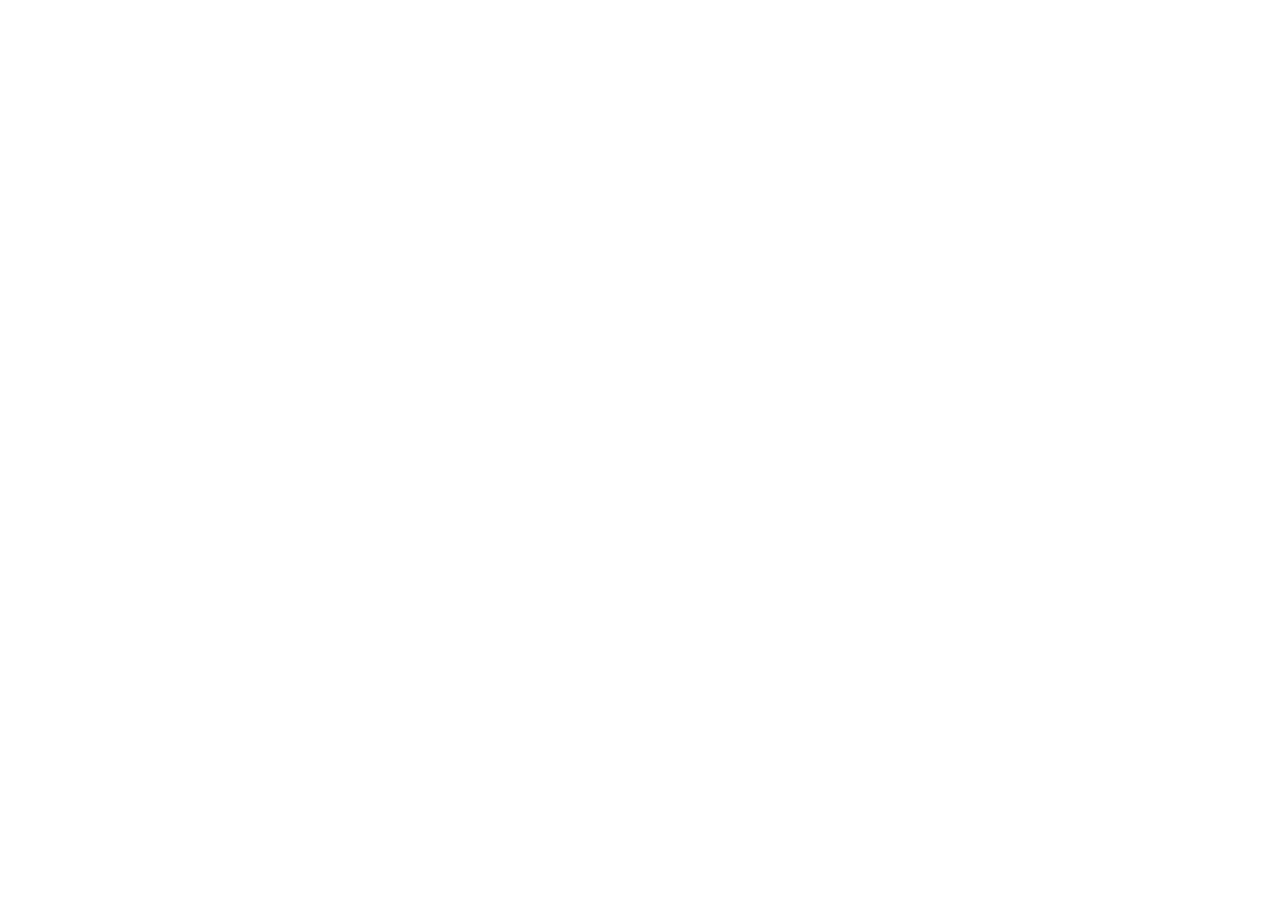
==== listing.html @ 56451019 "created listing page" ====
<!DOCTYPE html>

<html lang="en">
<head>
    <meta charset="UTF-8">
    <meta name="viewport" content="width=device-width, initial-scale=1.0">
    <title>Create Job Listing</title>
</head>

<body>
    
</body>
</html>
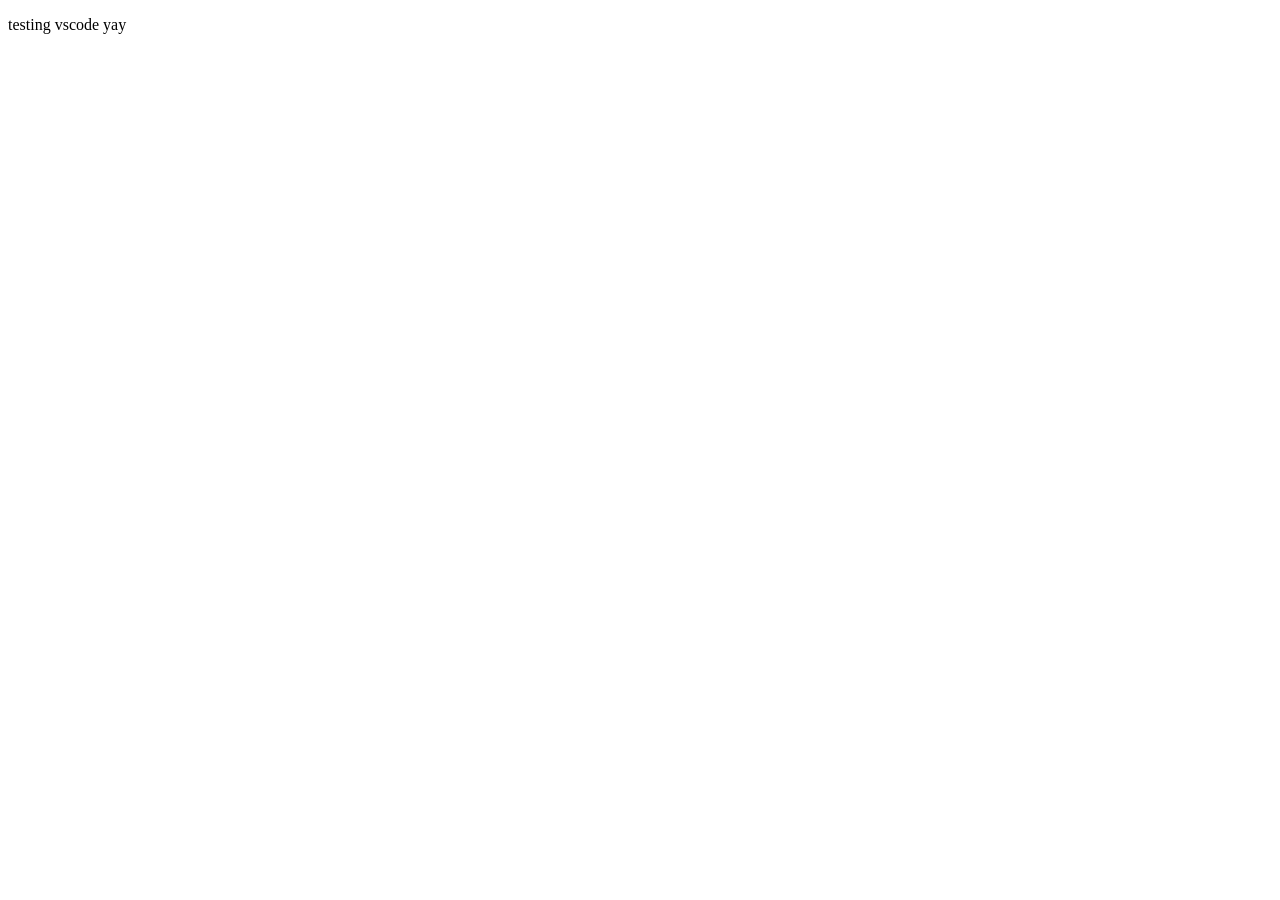
==== commit d8fb0655: "testing Source control on Vscode" ====
--- a/listing.html
+++ b/listing.html
@@ -8,6 +8,6 @@
 </head>
 
 <body>
-    
+    <p>testing vscode yay</p>
 </body>
 </html>
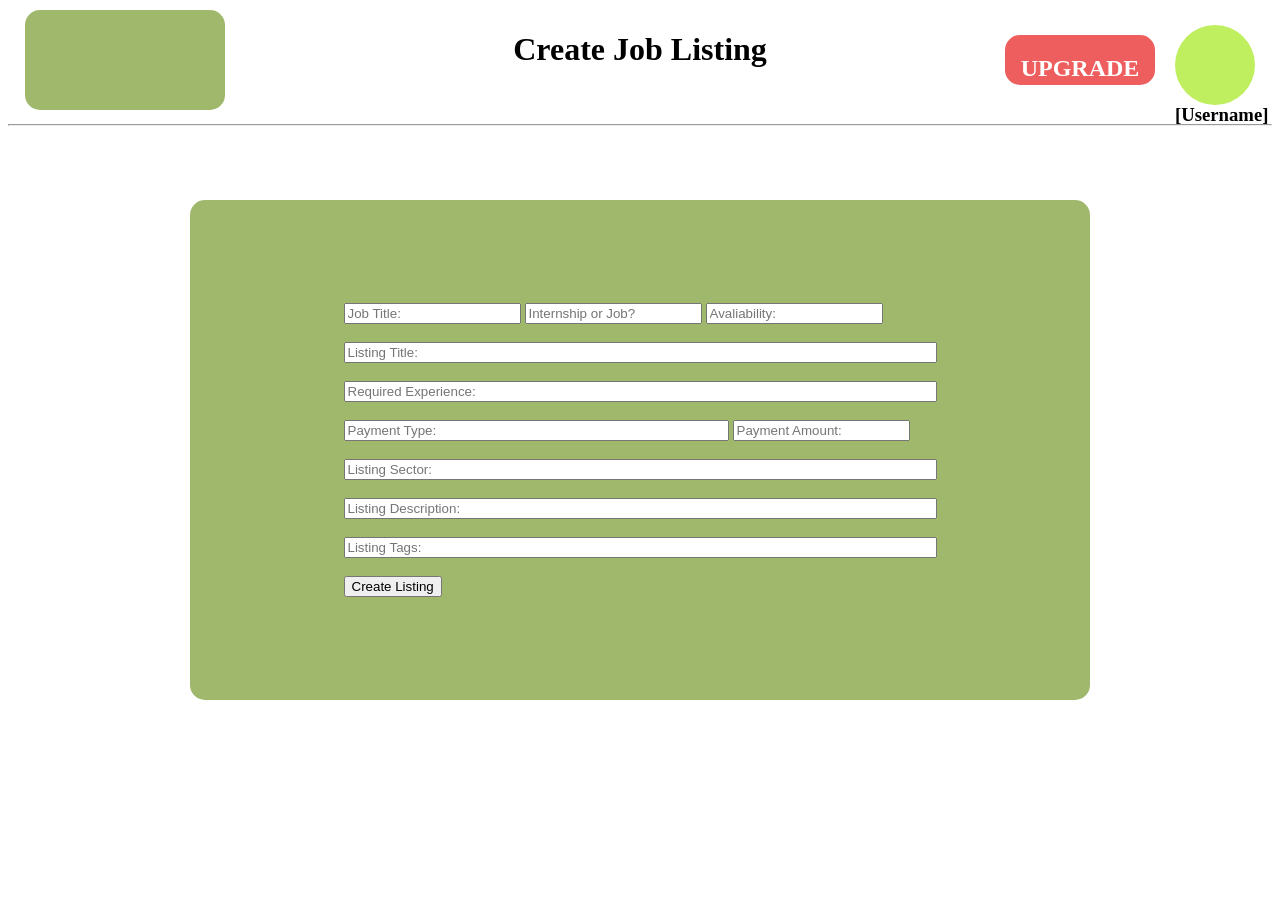
==== commit 462919ad: "made more changes to listing.html" ====
--- a/listing.html
+++ b/listing.html
@@ -5,9 +5,111 @@
     <meta charset="UTF-8">
     <meta name="viewport" content="width=device-width, initial-scale=1.0">
     <title>Create Job Listing</title>
+
+    <style>
+        .logo_rectangle {
+        height: 100px;
+        width: 200px;
+        background-color: #9FB86C;
+        border-radius: 15px;
+        position: absolute;
+        top: 10px;
+        left: 25px;
+        }
+        .page_title {
+        position: fixed;
+        top: 10px;
+        left: 0px;
+        width: 100%;
+        text-align: center;
+        }
+        .premium_rectangle {
+        height: 50px;
+        width: 150px;
+        background-color: #EE5E5E;
+        border-radius: 15px;
+        position: absolute;
+        right: 125px;
+        top: 35px;
+        }
+        .profile_circle {
+        height: 80px;
+        width: 80px;
+        min-width: 80px;
+        background-color: #BFEE5E;
+        border-radius: 50%;
+        position: absolute;
+        right: 25px;
+        top: 25px;
+        }
+        .background_form_rectangle {
+        display: flex;
+        min-height: 300px;
+        min-width: 300px;
+        height: 500px;
+        width: 900px;
+        background-color: #9FB86C;
+        border-radius: 15px;
+        position: fixed;
+        top: 200px; 
+        left: 50%; 
+        transform: translateX(-50%); 
+        }
+
+    </style>
 </head>
 
 <body>
-    <p>testing vscode yay</p>
+    <header>
+        <div class="logo_rectangle"></div>
+
+        <div class = 'page_title'><h1>Create Job Listing</h1></div>
+        
+
+        <div class="premium_rectangle">
+            <h2 style="text-align: center; color: white; top: 50%;">UPGRADE</h2>
+        </div>
+
+        <div class = "profile_circle">
+            <h3 style="text-align: center; color: black; padding-top: 60px;">[Username]</h3>
+        </div>
+        
+        <br><br><br><br><br><br>
+        <hr>
+
+    </header>
+
+    <div class="background_form_rectangle">
+        <div style="margin: auto;">
+            <form action="/submit_listing" target="_blank">
+                <input type="text" id="job_title" name="job_title" placeholder="Job Title:" required> 
+                <input type="text" id="internship_or_job" name="internship_or_job" placeholder="Internship or Job?" required>
+                <input type="text" id="avaliability" name="avaliability" placeholder="Avaliability:" required> 
+                <br><br>
+
+                <input type="text" id="listing_title" name="listing_title" placeholder="Listing Title:" size = "72" required> 
+                <br><br>
+
+                <input type="text" id="experience" name="experience" placeholder="Required Experience:" size = "72" required> 
+                <br><br>
+
+                <input type="text" id="payment_type" name="payment_type" placeholder="Payment Type:" size = "46" required> 
+                <input type="text" id="payment_amount" name="payment_amount" placeholder="Payment Amount:" required>
+                <br><br>
+
+                <input type="text" id="sector" name="sector" placeholder="Listing Sector:" size = "72" required> 
+                <br><br>
+
+                <input type="text" id="description" name="description" placeholder="Listing Description:" size = "72" required> 
+                <br><br>
+
+                <input type="text" id="tags" name="tags" placeholder="Listing Tags:" size = "72" required> 
+                <br><br>
+
+                <input type="submit" value="Create Listing" padding>
+            </form>
+        </div>
+    </div>
+
 </body>
 </html>
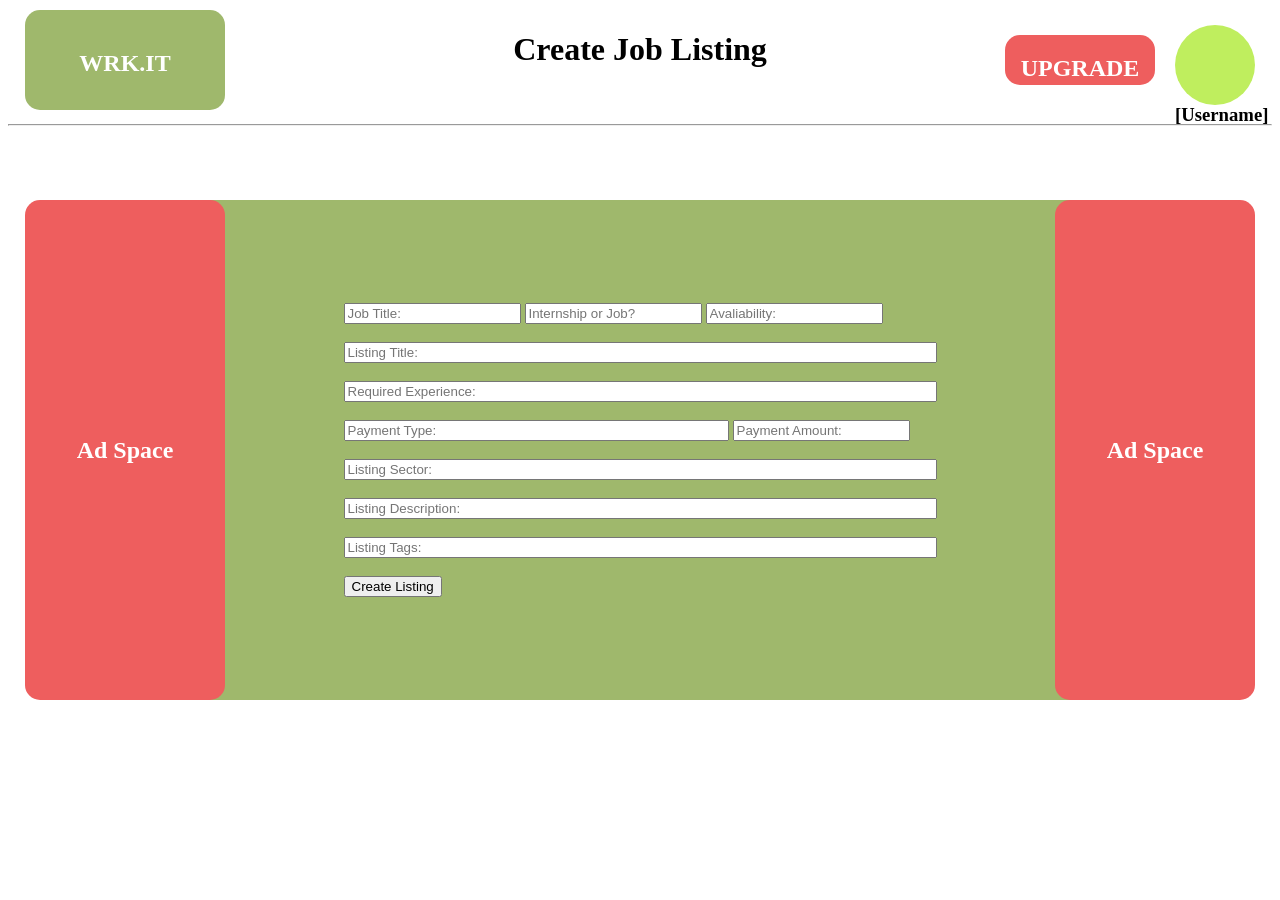
==== commit 130b788c: "Merge branch 'popularguy88:main' into main" ====
--- a/listing.html
+++ b/listing.html
@@ -55,13 +55,39 @@
         left: 50%; 
         transform: translateX(-50%); 
         }
+        .ad_left_rectangle {
+        display: flex;
+        min-height: 300px;
+        min-width: 100px;
+        height: 500px;
+        width: 200px;
+        background-color: #EE5E5E;
+        border-radius: 15px;
+        position: absolute;
+        top: 200px; 
+        left: 25px; 
+        }
+        .ad_right_rectangle {
+        display: flex;
+        min-height: 300px;
+        min-width: 100px;
+        height: 500px;
+        width: 200px;
+        background-color: #EE5E5E;
+        border-radius: 15px;
+        position: absolute;
+        top: 200px; 
+        right: 25px; 
+        }
 
     </style>
 </head>
 
 <body>
     <header>
-        <div class="logo_rectangle"></div>
+        <div class="logo_rectangle">
+            <h2 style="text-align: center; color: white; margin: auto; padding-top: 40px;">WRK.IT</h2>
+        </div>
 
         <div class = 'page_title'><h1>Create Job Listing</h1></div>
         
@@ -78,10 +104,10 @@
         <hr>
 
     </header>
-
+    
     <div class="background_form_rectangle">
         <div style="margin: auto;">
-            <form action="/submit_listing" target="_blank">
+            <form target="_blank">
                 <input type="text" id="job_title" name="job_title" placeholder="Job Title:" required> 
                 <input type="text" id="internship_or_job" name="internship_or_job" placeholder="Internship or Job?" required>
                 <input type="text" id="avaliability" name="avaliability" placeholder="Avaliability:" required> 
@@ -111,5 +137,14 @@
         </div>
     </div>
 
+    <div class="ad_left_rectangle">
+        <h2 style="text-align: center; color: white; margin: auto;">Ad Space</h2>
+    </div>
+
+    <div class="ad_right_rectangle">
+        <h2 style="text-align: center; color: white; margin: auto;">Ad Space</h2>
+    </div>
+
+
 </body>
 </html>
